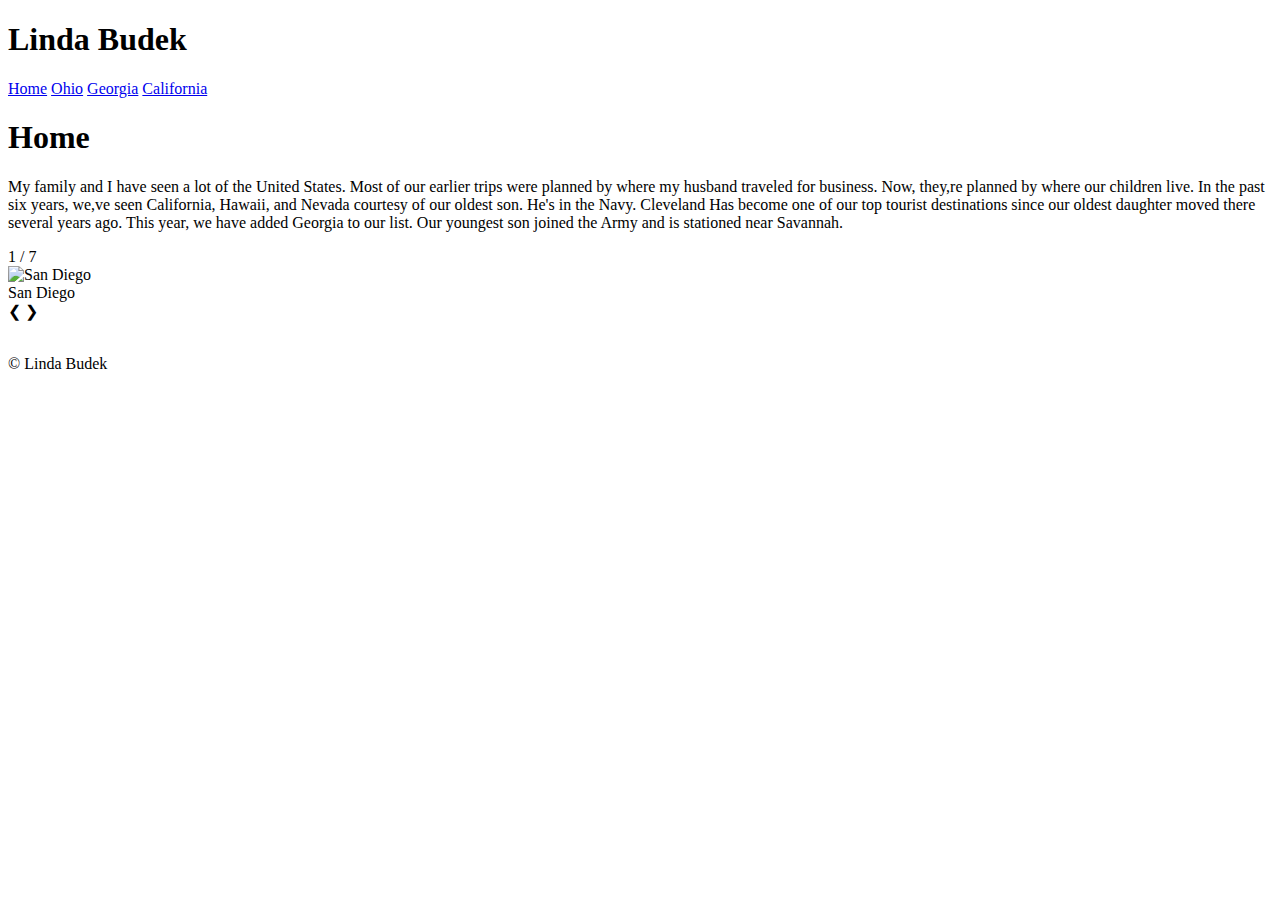
==== index.html @ b839680c "Add files via upload" ====
<!DOCTYPE html>
<html lang="en">
<head>
    <meta charset="UTF-8">
    <meta http-equiv="X-UA-Compatible" content="IE=edge">
    <meta name="viewport" content="width=device-width, initial-scale=1.0">
    <title>Project 2</title>
    <link rel="preconnect" href="https://fonts.googleapis.com">
<link rel="preconnect" href="https://fonts.gstatic.com" crossorigin>
<link href="https://fonts.googleapis.com/css2?family=Roboto+Slab&display=swap" rel="stylesheet">
<link rel="preconnect" href="https://fonts.googleapis.com">
<link rel="preconnect" href="https://fonts.gstatic.com" crossorigin>
<link href="https://fonts.googleapis.com/css2?family=Open+Sans&family=Roboto+Slab&display=swap" rel="stylesheet">

    <link rel="stylesheet" href="css/styles.css"
</head>
<body>
<div class="container">
   <header>
        <h1 id="LindaBudek">Linda Budek</h1>
        <nav>
          <a href="index.html">Home</a>
          <a href="pages/Ohio.html">Ohio</a>
          <a href="pages/Georgia.html">Georgia</a>
          <a href="pages/California.html">California</a>
        </nav>
   </header>
   
        <h1>Home</h1>
        <p>My family and I have seen a lot of the United States.  Most of our earlier trips were planned by where my husband traveled for business.  Now, they,re planned by where our children live.  In the past six years, we,ve seen California, Hawaii, and Nevada courtesy of our oldest son.  He's in the Navy.  Cleveland Has become one of our top tourist destinations since our oldest daughter moved there several years ago. 
          This year, we have added Georgia to our list.  Our youngest son joined the Army and is stationed near Savannah. 
          </p>
   
   

<div class="slideshow-container">

    <div class="mySlides fade">
       <div class="numbertext">1 / 7</div>
       <img src="images/San Diego1.jpg" alt="San Diego" class="center" style="width:70%">
       <div class="text">San Diego</div>
     </div>
   
     <div class="mySlides fade">
       <div class="numbertext">2 / 7</div>
       <img src="images/Hawaii1.jpg" alt="Hawaii" class="center" style="width:70%">
       <div class="text">Hawaii</div>
     </div>
   
     <div class="mySlides fade">
       <div class="numbertext">3 / 7</div>
       <img src="images/Las Vegas1.jpg" alt="Las Vegas" class="center" style="width:70%">
       <div class="text">Las Vegas</div>
     </div>

     <div class="mySlides fade">
      <div class="numbertext">4 / 7</div>
      <img src="images/Reno1.jpg" alt="Reno" class="center" style="width:70%">
      <div class="text">Reno</div>
    </div>

    <div class="mySlides fade">
      <div class="numbertext">5 / 7</div>
      <img src="images/Cleveland1.jpg" alt="Cleveland" class="center" style="width:70%">
      <div class="text">Cleveland</div>
    </div>

    <div class="mySlides fade">
      <div class="numbertext">6 / 7</div>
      <img src="images/Ogeechee River1.jpg" alt="Ogeechee River" class="center" style="width:70%">
      <div class="text">Ogeechee River, GA</div>
    </div>

    <div class="mySlides fade">
      <div class="numbertext">7 / 7</div>
      <img src="images/Cows1.jpg" alt="cows" class="center" style="width:70%">
      <div class="text">Cows</div>
    </div>
   
     <a class="prev" onclick="plusSlides(-1)">&#10094;</a>
     <a class="next" onclick="plusSlides(1)">&#10095;</a>
   </div>
   <br>
   
   <div style="text-align:center">
     <span class="dot" onclick="currentSlide(1)"></span>
     <span class="dot" onclick="currentSlide(2)"></span>
     <span class="dot" onclick="currentSlide(3)"></span>
     <span class="dot" onclick="currentSlide(4)"></span>
     <span class="dot" onclick="currentSlide(5)"></span>
     <span class="dot" onclick="currentSlide(6)"></span>
     <span class="dot" onclick="currentSlide(7)"></span>
   </div>
   <script>
   var slideIndex = 1;
   showSlides(slideIndex);
   
   function plusSlides(n) {
     showSlides(slideIndex += n);
   }
   
   function currentSlide(n) {
     showSlides(slideIndex = n);
   }
   
   function showSlides(n) {
     var i;
     var slides = document.getElementsByClassName("mySlides");
     var dots = document.getElementsByClassName("dot");
     if (n > slides.length) {slideIndex = 1}
     if (n < 1) {slideIndex = slides.length}
     for (i = 0; i < slides.length; i++) {
         slides[i].style.display = "none";
     }
     for (i = 0; i < dots.length; i++) {
         dots[i].className = dots[i].className.replace(" active", "");
     }
     slides[slideIndex-1].style.display = "block";
     dots[slideIndex-1].className += " active";
   }
   </script>

  


   <footer>
        <p>&copy; Linda Budek</p>
   </footer>

  </div>



  </body>
</html>
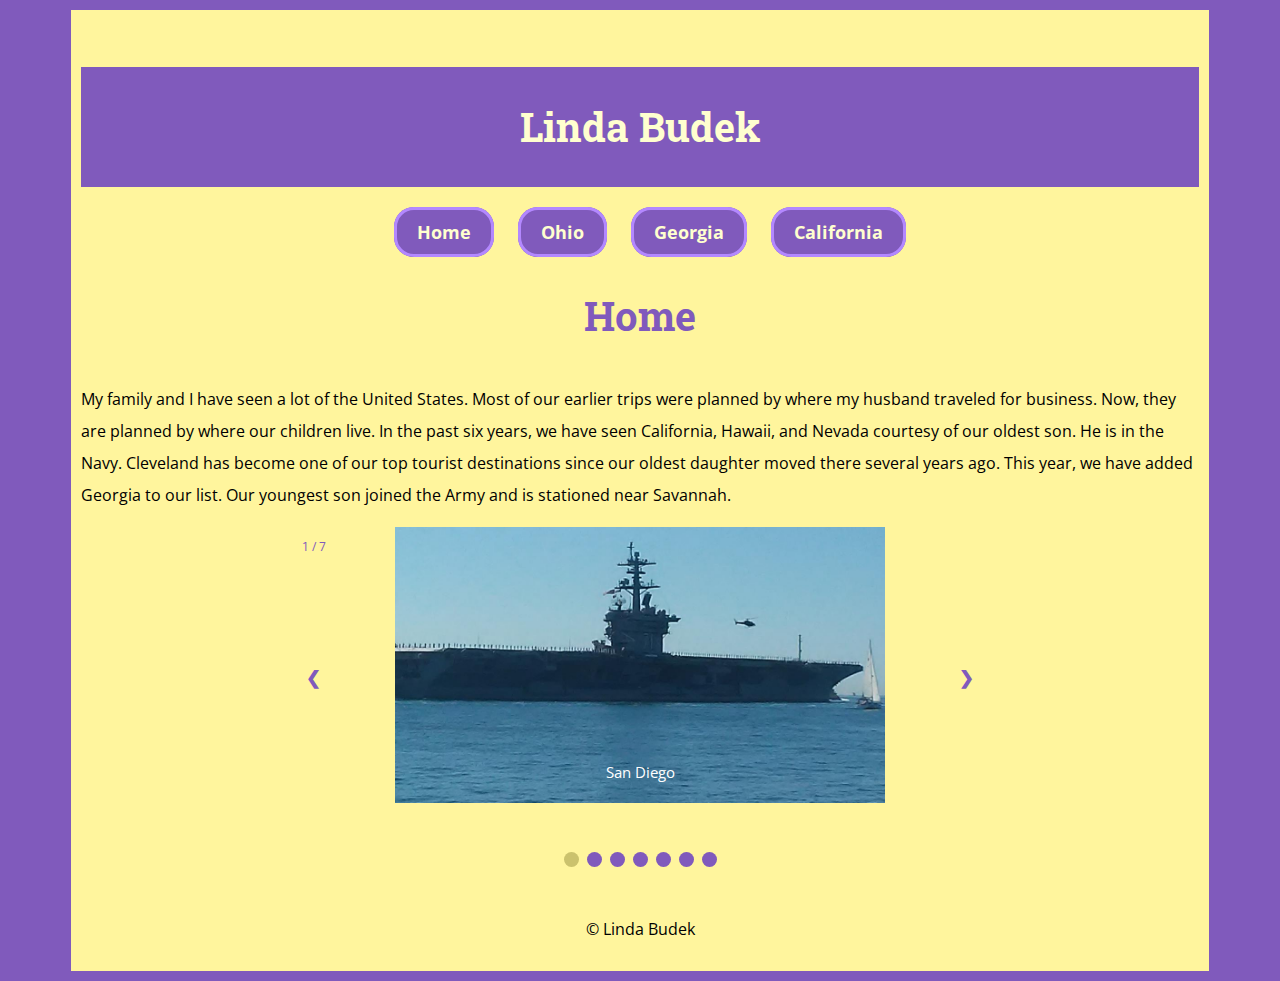
==== commit bf38a55d: "Update" ====
--- a/index.html
+++ b/index.html
@@ -27,10 +27,10 @@
    </header>
    
         <h1>Home</h1>
-        <p>My family and I have seen a lot of the United States.  Most of our earlier trips were planned by where my husband traveled for business.  Now, they,re planned by where our children live.  In the past six years, we,ve seen California, Hawaii, and Nevada courtesy of our oldest son.  He's in the Navy.  Cleveland Has become one of our top tourist destinations since our oldest daughter moved there several years ago. 
+        <p>My family and I have seen a lot of the United States.  Most of our earlier trips were planned by where my husband traveled for business.  Now, they are planned by where our children live.  In the past six years, we have seen California, Hawaii, and Nevada courtesy of our oldest son.  He is in the Navy.  Cleveland has become one of our top tourist destinations since our oldest daughter moved there several years ago. 
           This year, we have added Georgia to our list.  Our youngest son joined the Army and is stationed near Savannah. 
           </p>
-   
+  
    
 
 <div class="slideshow-container">
--- a/css/styles.css
+++ b/css/styles.css
@@ -0,0 +1,250 @@
+/*
+Colors
+primary = #b388ff
+primary_light = #e7b9ff
+primary_dark = #805abc
+secondary = #fff59d
+secondary_light = #ffffcf
+secondary_dark = #cbc26d
+text = #000000
+
+Heading fonts='font-family: 'Roboto Slab', serif;
+default = font:font-family:font-family: 'Open Sans', sans-serif;
+*/
+
+/*
+
+Variables
+
+*/
+
+:root{
+    --primary:#b388ff;
+    --primary_light:#e7b9ff;
+    --primary_dark:#805abc;
+    --secondary:#fff59d;
+    --secondary_light:#ffffcf;
+    --secondary_dark:#cbc26d;
+    --text:#000000;
+
+    --heading-fonts: 'Roboto Slab',serif;
+    --default-fonts: 'Open Sans', sans-serif;
+}
+
+body{
+    font-family:var(--default-fonts);
+    background: var(--primary_dark);
+    line-height: 2;
+}
+
+main{
+    height: 100px;
+}
+
+header{
+    line-height: 2;
+}
+
+aside{
+    border: 2px solid var(--primary);
+    padding: 5px;
+    width: 40%;
+    margin: 10px 2.5%;
+}
+
+h1{
+    font-weight: bold;
+    color:var(--primary_dark);
+    text-align: center;
+    font-size: 40px;
+}
+
+h1,h2,h3{
+    font-family:var(--heading-fonts); 
+}
+
+nav{
+    text-align: center;
+}
+
+nav a{
+    margin-left: 20px;
+    font-weight: bold;
+    font-size:large;
+    text-decoration: none;
+    background-color:var(--primary_dark);
+    color:var(--secondary_light);
+    padding: 10px 20px;
+    border-radius: 20px;
+    border: 3px solid var(--primary);
+}
+
+nav a:hover{
+    color:var(--primary_dark);
+    background:var(--secondary_light);
+}
+
+
+footer,header{
+    text-align: center;
+    clear: both;
+    padding-top: 20px;
+}
+
+figcaption{
+    text-align: center;
+}
+
+ul{
+  list-style-type: circle;
+}
+
+
+/* classes*/
+
+.container{
+    background:var(--secondary);
+    width: 90%;
+    padding: 10px;
+    margin: 10px auto;
+    overflow:auto;
+}
+
+.card{
+    box-sizing: border-box;
+    width: 45%;
+    border: 5px solid var(--text);
+    padding:10px;
+    float: left;
+    margin:2.5%;
+    box-shadow: 1px 4px 4px 1px var(--primary_dark);
+    min-height: 400px;
+    border-radius: 20px;
+}
+
+.card img{
+    display: block;
+    box-sizing: border-box;
+    width: 90%;
+    margin: 10px auto;
+}
+
+.left{
+    clear: both;
+    float: left;
+}
+
+.right{
+    clear: both;
+    float: right;
+}
+
+.center{
+    clear: both;
+    display: block;
+    width: 60%;
+    margin: 10px auto;
+}
+
+/*ids*/
+#LindaBudek{
+    background-color: var(--primary_dark);
+    color: var(--secondary_light);
+    padding:20px;
+    text-align: center;
+}
+
+* {box-sizing:border-box}
+
+/* Slideshow container */
+.slideshow-container {
+  max-width: 700px;
+  position: relative;
+  margin: auto;
+}
+
+/* Hide the images by default */
+.mySlides {
+  display: none;
+}
+
+/* Next & previous buttons */
+.prev, .next {
+  cursor: pointer;
+  position: absolute;
+  top: 50%;
+  width: auto;
+  margin-top: -22px;
+  padding: 16px;
+  color:var(--primary_dark);
+  font-weight: bold;
+  font-size: 18px;
+  transition: 0.6s ease;
+  border-radius: 0 3px 3px 0;
+  user-select: none;
+}
+
+/* Position the "next button" to the right */
+.next {
+  right: 0;
+  border-radius: 3px 0 0 3px;
+}
+
+/* On hover, add a black background color with a little bit see-through */
+.prev:hover, .next:hover {
+  background-color: var(--secondary_dark);
+}
+
+/* Caption text */
+.text {
+  color: white;
+  font-size: 15px;
+  padding: 8px 12px;
+  position: absolute;
+  bottom: 8px;
+  width: 100%;
+  text-align: center;
+}
+
+/* Number text (1/3 etc) */
+.numbertext {
+  color:var(--primary_dark);
+  font-size: 12px;
+  padding: 8px 12px;
+  position: absolute;
+  top: 0;
+}
+
+/* The dots/bullets/indicators */
+.dot {
+  cursor: pointer;
+  height: 15px;
+  width: 15px;
+  margin: 0 2px;
+  background-color:var(--primary_dark);
+  border-radius: 50%;
+  display: inline-block;
+  transition: background-color 0.6s ease;
+}
+
+.active, .dot:hover {
+  background-color: var(--secondary_dark);
+}
+
+/* Fading animation */
+.fade {
+  -webkit-animation-name: fade;
+  -webkit-animation-duration: 1.5s;
+  animation-name: fade;
+  animation-duration: 1.5s;
+}
+
+@-webkit-keyframes fade {
+  from {opacity: .4}
+  to {opacity: 1}
+}
+
+@keyframes fade {
+  from {opacity: .4}
+  to {opacity: 1}
+}